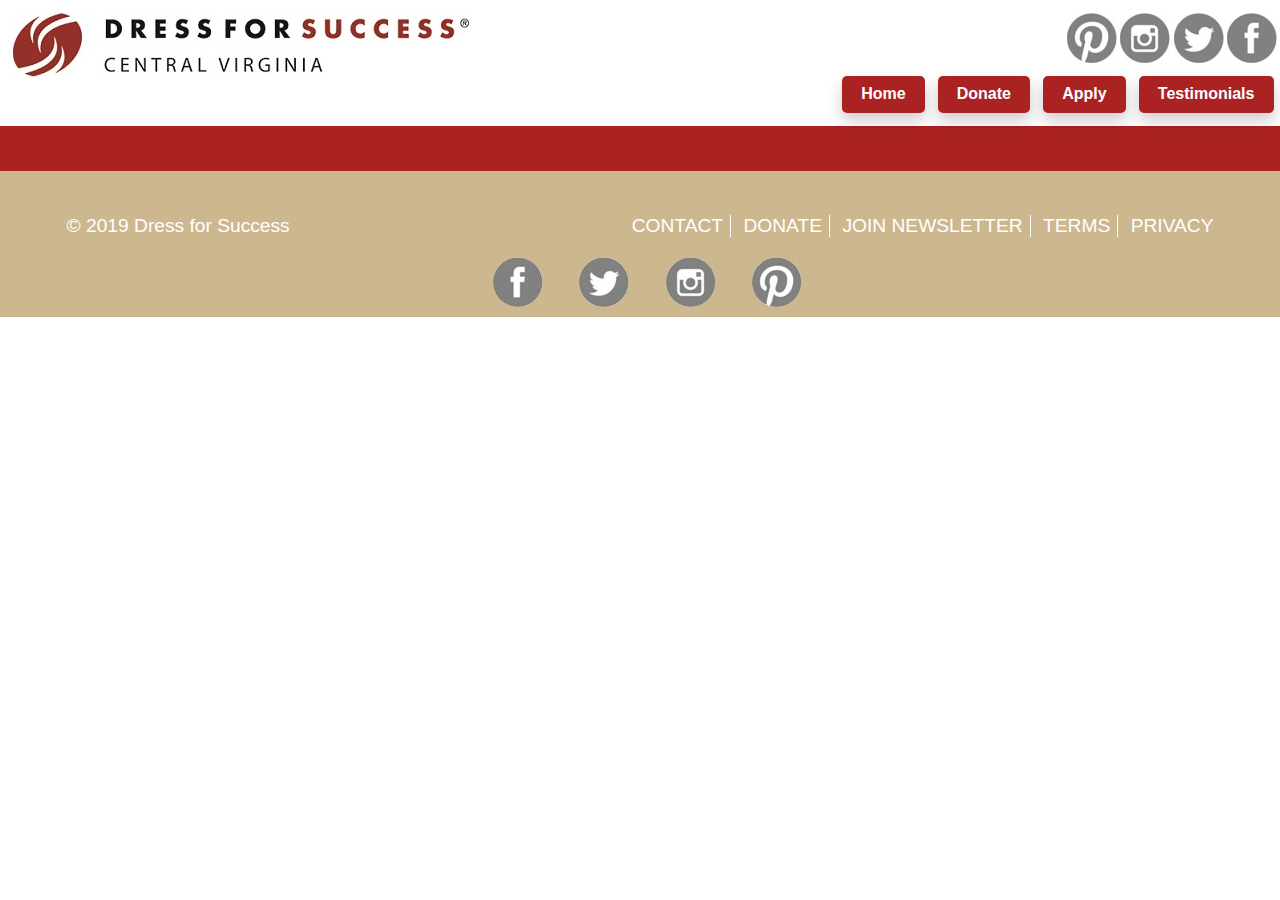
==== pages/apply.html @ 012ad940 "fixed footer commit" ====
﻿<!DOCTYPE html>
<html>
<head>
  <link rel="stylesheet" type="text/css" href="../styles.css">
  <meta name="viewport" content="width=device-width, initial-scale=1.0">
  <link rel="icon" href="https://centralvirginia.dressforsuccess.org/wp-content/themes/dfs/favicon.png">
  <title>Donate | Dress for Success</title>
</head>
<body>
<div class="header">
  <div class="navbar">
    <div class="brand">
      <div class="logo">
        <a href="../index.html"><img src="../resources/DFSCVA.jpg" height="100%" width="100%"></img></a>
      </div>
    </div>
    <div class="link">
      <div class="socialMedia">
        <a href="https://www.facebook.com/DressForSuccessCVA" target="_blank"><div class="facebook"></div></a>
        <a href="https://twitter.com/dfscentralva" target="_blank"><div class="twitter"></div></a>
        <a href="https://www.instagram.com/dfscentralva/" target="_blank"><div class="instagram"></div></a>
        <a href="https://www.pinterest.com/dfsvirginia/" target="_blank"><div class="pinterest"></div></a>
      </div>
      <div class="navItems">
        <button class="drpbut"><img src="../resources/drpIcon.png" width="100%" height="100%"/></button>
        <div id="drpdown" class="navContent">
          <a href="../index.html">Home</a>
          <a href="./donate.html">Donate</a>
          <a href="./apply.html">Apply</a>
          <a href="./testimonials.html">Testimonials</a>
        </div>
      </div>
    </div>
  </div>
  <div class="closeBuffer">
  </div>
</div>
<div class="pageContent">
  <script type="text/javascript" src="https://form.jotform.com/jsform/90844979543170"></script>
</div>
<footer class="footer" role="contentinfo">
  <div id="inner-footer" class="wrap clearfix">

    <p class="source-org copyright">© 2019 Dress for Success</p>

      <div class="footer-nav">
        <ul>
          <li><a href="/contact" class="no_underscore">Contact</a></li>
          <li><a href="/donate" class="no_underscore">Donate</a></li>
          <li><a href="/contact" id="footer-join-newsletter" class="no_underscore">Join Newsletter</a></li>
          <li><a href="https://dressforsuccess.org/terms-of-service" class="no_underscore">Terms</a></li>
          <li><a href="https://dressforsuccess.org/privacy-policy" class="no_underscore">Privacy</a></li>
        </ul>
      </div>

      <div id="social" class="connect">
      <div class="connect-label">Connect with us:</div>


              <div class="media-btn">
                <a target="_blank" href="https://www.facebook.com/DressForSuccessCVA"><div class="facebook1"></div></a>
              </div>

              <div class="media-btn">
                <a target="_blank" href="https://twitter.com/dfscentralva"><div class="twitter1"></div></a>
              </div>

              <div class="media-btn">
                <a target="_blank" href="https://instagram.com/dfscentralva/"><div class="instagram1"></div></a>
              </div>

              <div class="media-btn">
                <a target="_blank" href="https://www.pinterest.com/dfsvirginia/"><div class="pinterest1"></div></a>
              </div>

    </div>
  </div>

</footer>
<script>
  var coll = document.getElementsByClassName("collapsible");
  var i;

  for (i = 0; i < coll.length; i++) {
    coll[i].addEventListener("click", function() {
      this.classList.toggle("active");
      var content = this.nextElementSibling;
      if (content.style.maxHeight){
        content.style.maxHeight = null;
      } else {
        content.style.maxHeight = content.scrollHeight + "px";
      }
    });
  }
</script>
<script>
  window.addEventListener('DOMContentLoaded', function(){
    var iframe = document.getElementsByTagName('iframe')[0];
    var page = iframe.contentWindow.document.getElementsByTagName('html')[0];
    var scrpt = document.createElement('script');
    scrpt.src = '../resources/removeFoot.js';
    page.appendChild(scrpt);
  });
</script>
</body>
</html>
---- styles.css ----
body{
  margin: 0;
  background-color: white;
  font-family: sans-serif;
  overflow-x: hidden;
  text-align: center;
}
@media (min-width: 600px){
  .navbar{
    background-color: white;
    padding: 1vw;
    width: 100%;
    height: auto;
    display: flex;
    flex-direction: row;
  }
  .socialMedia{
    display: flex;
    flex-direction: row-reverse;
    margin-right: 1vw;
    margin-bottom: 1vw;
  }
  .facebook, .instagram, .twitter, .pinterest{
    background: url("./resources/smi.jpg") no-repeat;
    margin-right: 0.25vw;
    width: 50px;
    height: 50px;
  }
  .facebook{
    background-position: -61px -5px;
  }
  .facebook:hover{
      background-position: -61px -62px;
  }
  .instagram{
    background-position: -118px -5px;
  }
  .instagram:hover{
    background-position: -118px -62px;
  }
  .twitter{
    background-position: -4px -5px;
  }
  .twitter:hover{
    background-position: -4px -62px;
  }
  .pinterest{
    background-position: -175px -5px;
  }
  .pinterest:hover{
    background-position: -175px -62px;
  }
  .facebook1, .instagram1, .twitter1, .pinterest1{
    background: url("./resources/smi1.jpg") no-repeat;
    margin-right: 0.25vw;
    width: 50px;
    height: 50px;
  }
  .facebook1{
    background-position: -61px -5px;
  }
  .facebook1:hover{
      background-position: -61px -62px;
  }
  .instagram1{
    background-position: -118px -5px;
  }
  .instagram1:hover{
    background-position: -118px -62px;
  }
  .twitter1{
    background-position: -4px -5px;
  }
  .twitter1:hover{
    background-position: -4px -62px;
  }
  .pinterest1{
    background-position: -175px -5px;
  }
  .pinterest1:hover{
    background-position: -175px -62px;
  }
  .navItems{
    margin-left: auto;
    margin-top: auto;
  }
  .navItems button{
    display: none;
  }
  .navContent{
    display: flex;
    flex-direction: row;
    margin-right: 0.5vw;
  }
  .navContent a{
    position: relative;
    background-color: #aa2222;
    border-radius: 5px;
    padding: 0.75vw 1.5vw;
    box-shadow: 0px 8px 16px 0px rgba(0,0,0,0.2);
    margin-right: 1vw;
    color: white;
    text-decoration: none;
    font-weight: bold;
  }
  .navContent a:hover{
    background-color: #d92929;
  }
  .link{
    margin-left: auto;
  }
  .pageContent{
    width: 100%;
    text-align: center;
  }
  .closeBuffer{
    background-color: #aa2222;
    width: 100%;
    height: 5vh;
  }
  .collapseBoxes{
    width: 80%;
    display: inline-block;
    box-shadow: 0px 8px 16px 0px rgba(0,0,0,0.2);
  }
  .collapsible {
    background-color: #aa2222;
    border-radius: 4px;
    margin-top: 2px;
    color: white;
    cursor: pointer;
    padding: 18px;
    width: 100%;
    border: none;
    text-align: center;
    outline: none;
    font-size: 2vw;
  }
  .active, .collapsible:hover {
    background-color: #d92929;
  }
  .collapsible:after {
    content: '\02795'; /* Unicode character for "plus" sign (+) */
    font-size: 13px;
    color: white;
    float: right;
    margin-left: 5px;
  }
  .active:after {
    content: "\2796"; /* Unicode character for "minus" sign (-) */
  }
  .content {
    padding: 0 18px;
    text-align: left;
    font-size: 2vw;
    max-height: 0;
    overflow: hidden;
    transition: max-height 0.2s ease-out;
    background-color: #f1f1f1;
  }
  .Weltext{
    display: inline-block;
    text-align: center;
    width: 100%;
  }
  .welcome{
    width: 80%;
    display: inline-block;
    margin-top: 1vw;
    box-shadow: 0px 8px 16px 0px rgba(0,0,0,0.2);
  }
  .WelLogo{
  }
  .overlay{
    position: absolute;
    background-color: rgba(0, 3, 3, 0.75);
    top: 40%;
    width: 78vw;
    height: auto;
    color: white;
    z-index: 1;
  }
  .overlay h1{
    position: relative;
    top: -4vw;
    font-size: 2vw;
  }
  .overlay img{
    position: relative;
    top: 50%;
  }
  .curriculumLists{
    display: flex;
    flex-direction: row;
    text-align: left;
  }
  .curriculumLists li{
    margin-top: 1vw;
  }
  .contentHeader{
    display: block;
    position: relative;
    width: 100%;
    height: 10%;
    background-color: #aa2222;
  }
  .formFooter-heightMask{
    display: none;
  }
}
@media(max-width: 600px){
  .navbar{
    background-color: white;
    padding: 1vw;
    width: 100%;
    height: auto;
    display: flex;
    flex-direction: row;
  }
  .drpbut{
    max-width: 14vw;
    max-height: 14vh;
    background-color: white;
    border: none;
    margin-left: auto;
  }
  .link{
    margin-left: auto;
  }
  .navItems{
  }
  .navContent{
    display: none;
    position: absolute;
  }
  .socialMedia{
    display: none;
  }
  .navContent a{
    display: block;
    position: relative;
    background-color: #aa2222;
    border-radius: 5px;
    padding: 0.75vw 1.5vw;
    box-shadow: 0px 8px 16px 0px rgba(0,0,0,0.2);
    margin-right: 1vw;
    color: white;
    text-decoration: none;
    font-weight: bold;
    right: 13vw;
    z-index: 1;
  }
  .navContent a:hover{
    background-color: #d92929;
  }
  .navItems:hover .navContent{
    display: block;
  }
  .pageContent{
    width: 100%;
    text-align: center;
    display: block;
  }
  .closeBuffer{
    background-color: #aa2222;
    width: 100%;
    height: 5vh;
  }
  .collapseBoxes{
    width: 80%;
    display: inline-block;
  }
  .collapsible {
    background-color: #aa2222;
    border-radius: 4px;
    margin-top: 2px;
    color: white;
    cursor: pointer;
    padding: 18px;
    width: 100%;
    border: none;
    text-align: center;
    outline: none;
    font-size: 4vw;
  }
  .active, .collapsible:hover {
    background-color: #d92929;
  }
  .collapsible:after {
    content: '\02795'; /* Unicode character for "plus" sign (+) */
    font-size: 13px;
    color: white;
    float: right;
    margin-left: 5px;
  }
  .active:after {
    content: "\2796"; /* Unicode character for "minus" sign (-) */
  }
  .content {
    padding: 0 18px;
    max-height: 0;
    overflow: hidden;
    transition: max-height 0.2s ease-out;
    background-color: #f1f1f1;
  }
  .Weltext{
    display: inline-block;
    text-align: center;
    width: 100%;
  }
  .welcome{
    width: 80%;
    display: inline-block;
    margin-top: 1vw;
    box-shadow: 0px 8px 16px 0px rgba(0,0,0,0.2);
  }
  .WelLogo{
  }
  .overlay{
    position: absolute;
    background-color: rgba(0, 3, 3, 0.75);
    top: 25%;
    width: 77vw;
    height: auto;
    color: white;
    z-index: 1;
  }
  .overlay h1{
    position: relative;
    top: -4vw;
    font-size: 2vw;
  }
  .overlay img{
    position: relative;
    top: 50%;
  }
}

.footer {
  clear: both;
  background-color: #CDB78F;
}
.footer #inner-footer {
  color: white;
  font-size: 12px;
  font-size: 1.2rem;
  padding: 2% 5% 2% 5%;
  margin: 0 auto;
  max-width: 1440px;
}
.footer .footer-nav {
  display: block;
  width: 100%;
  text-align: center;
}
.footer .footer-nav ul li {
  padding: 0 1% 0 1%;
}
.footer .footer-nav ul li a {
  text-transform: uppercase;
  color: white;
  background-color: inherit;
}
.footer .connect {
  display: block;
  width: 100%;
  text-align: center;
}
.footer .connect .connect-label {
  display: none;
}
.footer .connect .media-btn {
  display: inline-block;
  padding: 0% 2% 0% 2%;
  vertical-align: middle;
}
.footer .connect .media-btn a {
  display: block;
  width: 35px;
  height: 35px;
  background-image: url(../images/smi1.png);
}
.footer .connect .media-btn a.facebook1 {
  background-position: -61px -5px;
}
.footer .connect .media-btn a.twitter1 {
  background-position: -4px -5px;
}
.footer .connect .media-btn a.instagram1 {
  background-position: -118px -5px;
}
.footer .connect .media-btn a.pinterest1 {
  background-position: -175px -62px;
}
.footer .connect .media-btn a.youtube {
  background-position: -166px -224px;
}
.footer .connect .media-btn a.linkedin {
  background-position: -205px -224px;
}
/*
	if you checked out the link above:
	http://www.alistapart.com/articles/organizing-mobile/
	you'll want to style the footer nav
	a bit more in-depth. Remember to keep
	it simple because you'll have to
	override these styles for the desktop
	view.
	*/
/* end .footer-links */
.copyright {
  display: block;
  width: 100%;
  text-align: center;
}

.no_underscore {
  text-decoration: none;
}

@media only screen and (min-width: 768px) {
  .footer {
    clear: both;
    margin: 0 auto;
  }
  .footer #inner-footer {
    padding: 2% 5.2% 2% 5.2%;
  }
  .footer .footer-nav {
    float: right;
    width: 65%;
    text-align: right;
  }
  .footer .footer-nav ul li {
    display: inline-block;
    border-right: 1px white solid;
  }
  .footer .footer-nav ul li:first-child {
    padding-left: 0;
  }
  .footer .footer-nav ul li:last-child {
    padding-right: 0;
    border-right: none;
  }
  .footer .connect {
    position: relative;
    clear: both;
    text-align: center;
    width: 100%;
  }
  /*
	if you checked out the link above:
	http://www.alistapart.com/articles/organizing-mobile/
	you'll want to style the footer nav
	a bit more in-depth. Remember to keep
	it simple because you'll have to
	override these styles for the desktop
	view.
	*/
  /* end .footer-links */
  .copyright {
    float: left;
    width: 35%;
    text-align: left;
  }
}
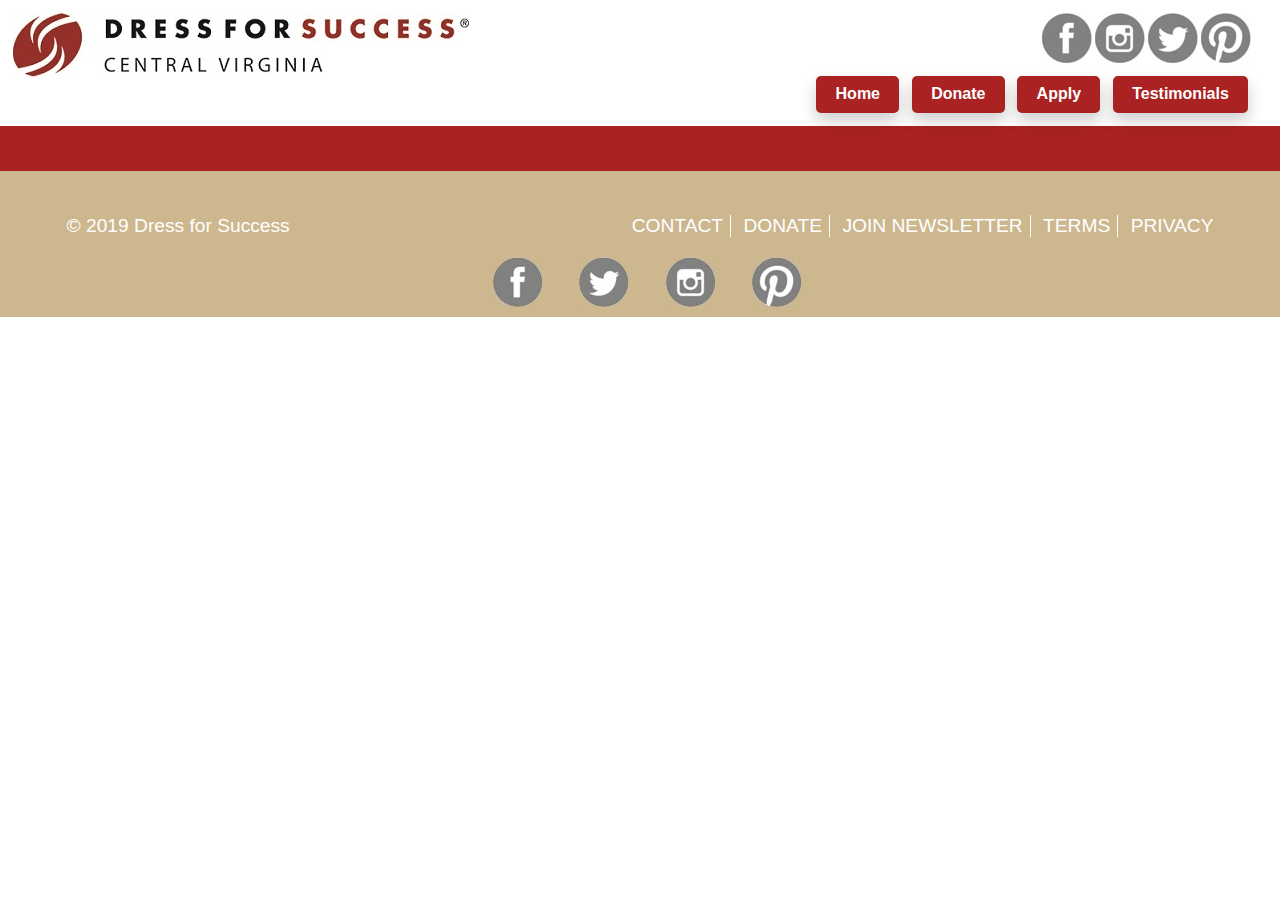
==== commit 14ab269d: "buttons and clean up" ====
--- a/pages/apply.html
+++ b/pages/apply.html
@@ -16,10 +16,10 @@
     </div>
     <div class="link">
       <div class="socialMedia">
-        <a href="https://www.facebook.com/DressForSuccessCVA" target="_blank"><div class="facebook"></div></a>
+        <a href="https://www.pinterest.com/dfsvirginia/" target="_blank"><div class="pinterest"></div></a>
         <a href="https://twitter.com/dfscentralva" target="_blank"><div class="twitter"></div></a>
         <a href="https://www.instagram.com/dfscentralva/" target="_blank"><div class="instagram"></div></a>
-        <a href="https://www.pinterest.com/dfsvirginia/" target="_blank"><div class="pinterest"></div></a>
+        <a href="https://www.facebook.com/DressForSuccessCVA" target="_blank"><div class="facebook"></div></a>
       </div>
       <div class="navItems">
         <button class="drpbut"><img src="../resources/drpIcon.png" width="100%" height="100%"/></button>
--- a/styles.css
+++ b/styles.css
@@ -125,8 +125,7 @@
   }
   .collapsible {
     background-color: #aa2222;
-    border-radius: 4px;
-    margin-top: 2px;
+    margin-bottom: 0.25vw;
     color: white;
     cursor: pointer;
     padding: 18px;
@@ -152,7 +151,7 @@
   .content {
     padding: 0 18px;
     text-align: left;
-    font-size: 2vw;
+    font-size: 1.5vw;
     max-height: 0;
     overflow: hidden;
     transition: max-height 0.2s ease-out;
@@ -161,12 +160,14 @@
   .Weltext{
     display: inline-block;
     text-align: center;
-    width: 100%;
+    font-size: 1.5vw;
+    width: 95%;
   }
   .welcome{
     width: 80%;
     display: inline-block;
     margin-top: 1vw;
+    margin-bottom: 1vw;
     box-shadow: 0px 8px 16px 0px rgba(0,0,0,0.2);
   }
   .WelLogo{
@@ -175,7 +176,7 @@
     position: absolute;
     background-color: rgba(0, 3, 3, 0.75);
     top: 40%;
-    width: 78vw;
+    width: 100%;
     height: auto;
     color: white;
     z-index: 1;
@@ -206,6 +207,26 @@
   }
   .formFooter-heightMask{
     display: none;
+  }
+  .boxesIntro h4{
+    position: relative;
+    top: 0.25vw;
+    padding: 1vw;
+    color: white;
+    font-size: 2.5vw;
+    font-weight: normal;
+    background-color: #aa2222;
+    border-top-left-radius: 1vw;
+    border-top-right-radius: 1vw;
+    width: 40%;
+    margin: 0 auto;
+  }
+  .collapseBoxes{
+    border-color: #aa2222;
+    border-width: 1vw;
+    border-style: solid;
+    border-radius: 1vw;
+    margin-bottom: 1vw;
   }
 }
 @media(max-width: 600px){
@@ -273,7 +294,6 @@
   .collapsible {
     background-color: #aa2222;
     border-radius: 4px;
-    margin-top: 2px;
     color: white;
     cursor: pointer;
     padding: 18px;
@@ -281,7 +301,10 @@
     border: none;
     text-align: center;
     outline: none;
-    font-size: 4vw;
+  }
+  .collapseBoxes{
+    font-size: 2vw;
+    font-weight: 9001;
   }
   .active, .collapsible:hover {
     background-color: #d92929;
@@ -302,11 +325,7 @@
     overflow: hidden;
     transition: max-height 0.2s ease-out;
     background-color: #f1f1f1;
-  }
-  .Weltext{
-    display: inline-block;
-    text-align: center;
-    width: 100%;
+    font-size: 1.3vw;
   }
   .welcome{
     width: 80%;
@@ -413,7 +432,6 @@
   width: 100%;
   text-align: center;
 }
-
 .no_underscore {
   text-decoration: none;
 }
@@ -464,3 +482,51 @@
     text-align: left;
   }
 }
+
+.testimonials-module {
+  clear: both;
+  position: relative;
+  width: 100%;
+  background: url('./resources/gray-bkgnd.jpg') repeat;
+  text-align: center;
+  padding: 5% 7.46% 5% 7.46%;
+  margin-top: 5%;
+}
+.testimonials-module .section-title {
+  font-size: 20px;
+  font-size: 2rem;
+}
+.testimonials-wrapper {
+  text-align: left;
+}
+.testimonials-wrapper .testimonials-quote {
+  text-transform: uppercase;
+  font-size: 18px;
+  color: #b42c33;
+  line-height: 133%;
+  display: block;
+  letter-spacing: 0.0625em;
+  /*padding-top: 5%;*/
+  padding: 5% 3% 0% 3%;
+}
+.testimonials-wrapper .testimonials-name {
+  display: block;
+  font-size: 12px;
+  color: #8a8989;
+  text-transform: uppercase;
+  padding: 4% 2% 1% 2%;
+  letter-spacing: 0.0625em;
+}
+* {
+  box-sizing: border-box;
+}
+.column {
+  float: left;
+  width: 50%;
+  padding: 10px;
+}
+.row:after {
+  content: "";
+  display:table;
+  clear:both;
+}
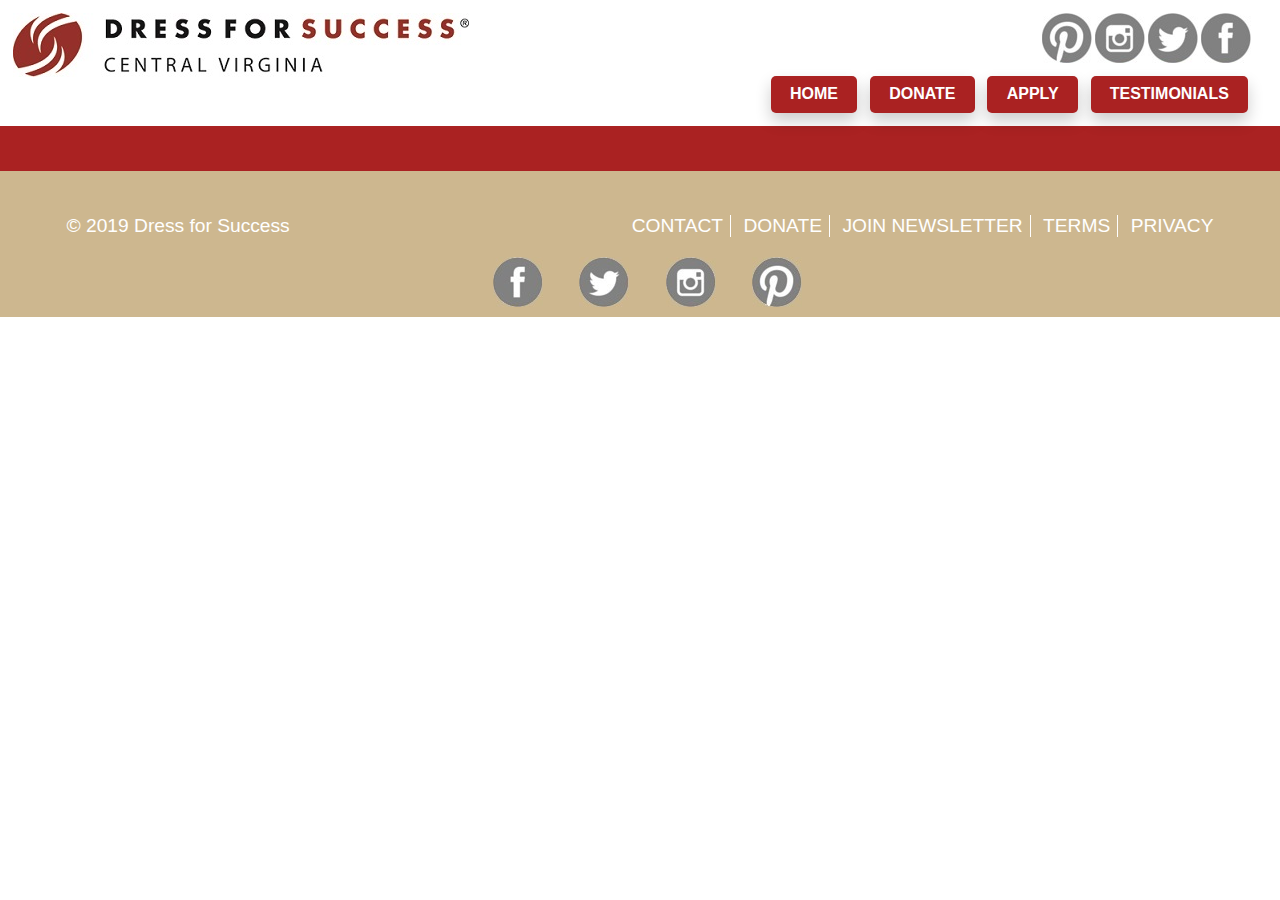
==== commit e10b6115: "capitalized navbar links on all pages" ====
--- a/pages/apply.html
+++ b/pages/apply.html
@@ -16,18 +16,18 @@
     </div>
     <div class="link">
       <div class="socialMedia">
-        <a href="https://www.pinterest.com/dfsvirginia/" target="_blank"><div class="pinterest"></div></a>
+        <a href="https://www.facebook.com/DressForSuccessCVA" target="_blank"><div class="facebook"></div></a>
         <a href="https://twitter.com/dfscentralva" target="_blank"><div class="twitter"></div></a>
         <a href="https://www.instagram.com/dfscentralva/" target="_blank"><div class="instagram"></div></a>
-        <a href="https://www.facebook.com/DressForSuccessCVA" target="_blank"><div class="facebook"></div></a>
+        <a href="https://www.pinterest.com/dfsvirginia/" target="_blank"><div class="pinterest"></div></a>
       </div>
       <div class="navItems">
         <button class="drpbut"><img src="../resources/drpIcon.png" width="100%" height="100%"/></button>
         <div id="drpdown" class="navContent">
-          <a href="../index.html">Home</a>
-          <a href="./donate.html">Donate</a>
-          <a href="./apply.html">Apply</a>
-          <a href="./testimonials.html">Testimonials</a>
+          <a href="../index.html">HOME</a>
+          <a href="./donate.html">DONATE</a>
+          <a href="./apply.html">APPLY</a>
+          <a href="./testimonials.html">TESTIMONIALS</a>
         </div>
       </div>
     </div>
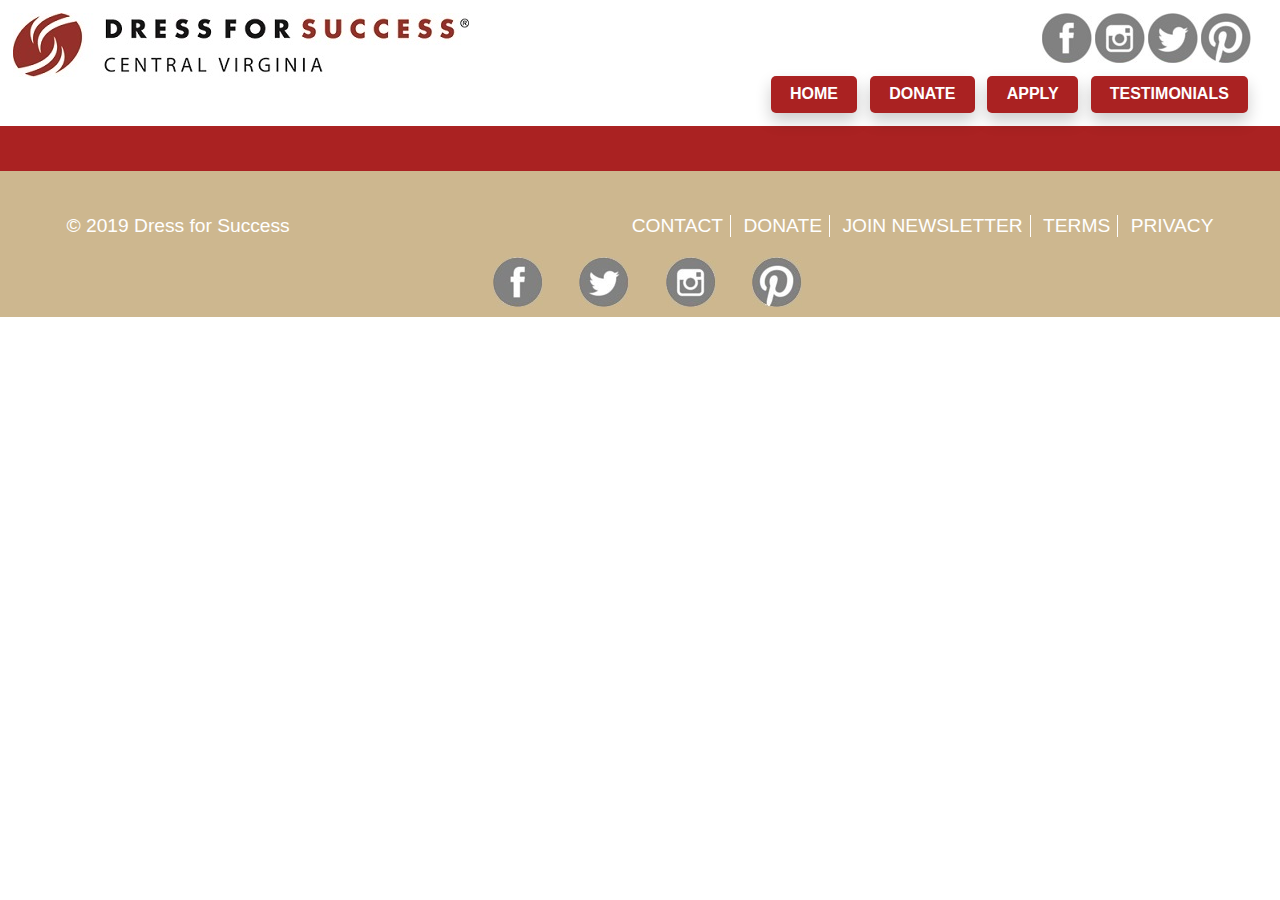
==== commit 17d7ad32: "Merge branch 'master' of https://github.com/DFSInternship/DFSInternship.github.io" ====
--- a/pages/apply.html
+++ b/pages/apply.html
@@ -16,10 +16,10 @@
     </div>
     <div class="link">
       <div class="socialMedia">
-        <a href="https://www.facebook.com/DressForSuccessCVA" target="_blank"><div class="facebook"></div></a>
+        <a href="https://www.pinterest.com/dfsvirginia/" target="_blank"><div class="pinterest"></div></a>
         <a href="https://twitter.com/dfscentralva" target="_blank"><div class="twitter"></div></a>
         <a href="https://www.instagram.com/dfscentralva/" target="_blank"><div class="instagram"></div></a>
-        <a href="https://www.pinterest.com/dfsvirginia/" target="_blank"><div class="pinterest"></div></a>
+        <a href="https://www.facebook.com/DressForSuccessCVA" target="_blank"><div class="facebook"></div></a>
       </div>
       <div class="navItems">
         <button class="drpbut"><img src="../resources/drpIcon.png" width="100%" height="100%"/></button>
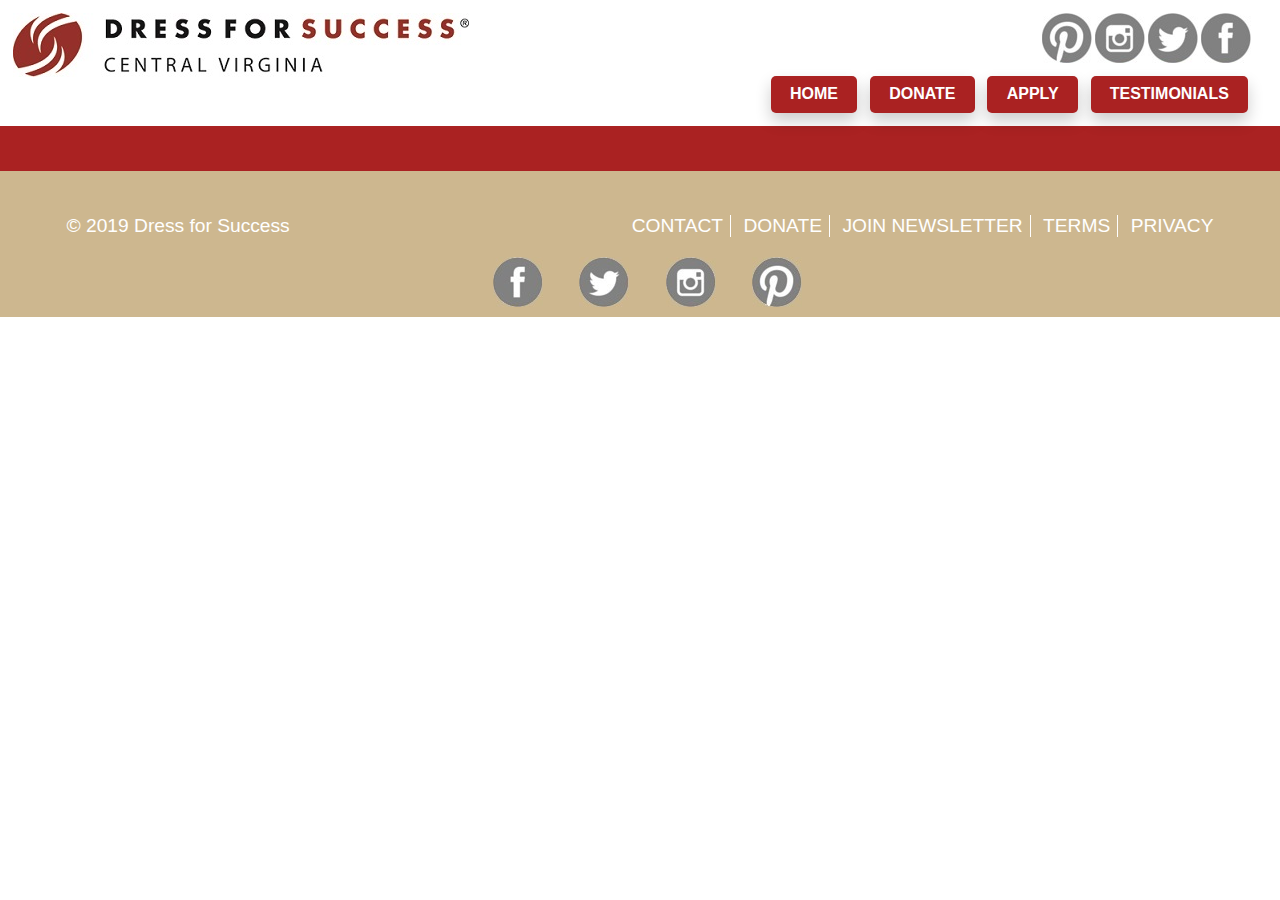
==== commit c176e26f: "donate page fin" ====
--- a/pages/apply.html
+++ b/pages/apply.html
@@ -16,10 +16,10 @@
     </div>
     <div class="link">
       <div class="socialMedia">
-        <a href="https://www.pinterest.com/dfsvirginia/" target="_blank"><div class="pinterest"></div></a>
+        <a href="https://www.facebook.com/DressForSuccessCVA" target="_blank"><div class="facebook"></div></a>
         <a href="https://twitter.com/dfscentralva" target="_blank"><div class="twitter"></div></a>
         <a href="https://www.instagram.com/dfscentralva/" target="_blank"><div class="instagram"></div></a>
-        <a href="https://www.facebook.com/DressForSuccessCVA" target="_blank"><div class="facebook"></div></a>
+        <a href="https://www.pinterest.com/dfsvirginia/" target="_blank"><div class="pinterest"></div></a>
       </div>
       <div class="navItems">
         <button class="drpbut"><img src="../resources/drpIcon.png" width="100%" height="100%"/></button>
--- a/styles.css
+++ b/styles.css
@@ -125,7 +125,9 @@
   }
   .collapsible {
     background-color: #aa2222;
-    margin-bottom: 0.25vw;
+    border-radius: 4px;
+    margin-top: 2px;
+    margin-bottom: 4px;
     color: white;
     cursor: pointer;
     padding: 18px;
@@ -161,13 +163,12 @@
     display: inline-block;
     text-align: center;
     font-size: 1.5vw;
-    width: 95%;
+    width: 100%;
   }
   .welcome{
     width: 80%;
     display: inline-block;
     margin-top: 1vw;
-    margin-bottom: 1vw;
     box-shadow: 0px 8px 16px 0px rgba(0,0,0,0.2);
   }
   .WelLogo{
@@ -207,26 +208,6 @@
   }
   .formFooter-heightMask{
     display: none;
-  }
-  .boxesIntro h4{
-    position: relative;
-    top: 0.25vw;
-    padding: 1vw;
-    color: white;
-    font-size: 2.5vw;
-    font-weight: normal;
-    background-color: #aa2222;
-    border-top-left-radius: 1vw;
-    border-top-right-radius: 1vw;
-    width: 40%;
-    margin: 0 auto;
-  }
-  .collapseBoxes{
-    border-color: #aa2222;
-    border-width: 1vw;
-    border-style: solid;
-    border-radius: 1vw;
-    margin-bottom: 1vw;
   }
 }
 @media(max-width: 600px){
@@ -294,6 +275,7 @@
   .collapsible {
     background-color: #aa2222;
     border-radius: 4px;
+    margin-top: 2px;
     color: white;
     cursor: pointer;
     padding: 18px;
@@ -326,6 +308,11 @@
     transition: max-height 0.2s ease-out;
     background-color: #f1f1f1;
     font-size: 1.3vw;
+  }
+  .Weltext{
+    display: inline-block;
+    text-align: center;
+    width: 100%;
   }
   .welcome{
     width: 80%;
@@ -432,6 +419,7 @@
   width: 100%;
   text-align: center;
 }
+
 .no_underscore {
   text-decoration: none;
 }
@@ -530,3 +518,55 @@
   display:table;
   clear:both;
 }
+
+.body
+{
+	padding: 50px;
+}
+
+.animate
+{
+	transition: all 0.1s;
+	-webkit-transition: all 0.1s;
+}
+
+.action-button
+{
+	/**position: static;**/
+	padding: 10px 40px;
+  float:center;
+  margin-top: 20px;
+	border-radius: 10px;
+	font-family: sans-serif;
+	font-size: 25px;
+	color: #FFF;
+	text-decoration: none;
+}
+
+.blue
+{
+	background-color: #A0B2B0;
+	border-bottom: 5px solid #A0B2B0;
+}
+
+
+.action-button:active
+{
+	transform: translate(0px,5px);
+  -webkit-transform: translate(0px,5px);
+	border-bottom: 10px solid;
+}
+
+.donatepg
+{
+  margin-right:8%;
+  margin-left:8%;
+  margin-bottom:8%;
+  margin-top: 4vw;
+  font-size: 20px;
+}
+
+.imgdon
+{
+  margin-top: 2vw;
+}
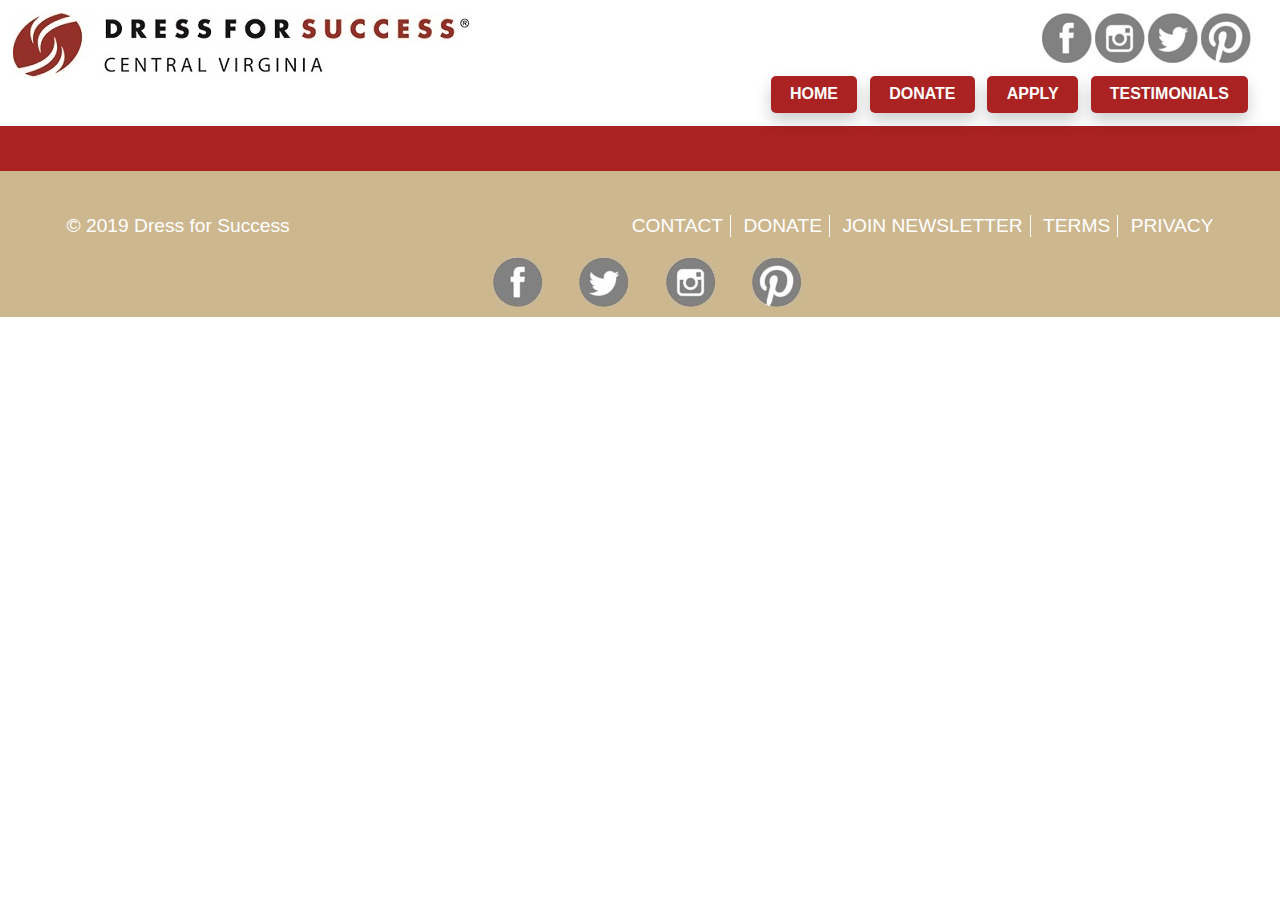
==== commit 48bf7f2a: "Merge branch 'master' of https://github.com/DFSInternship/DFSInternship.github.io" ====
--- a/pages/apply.html
+++ b/pages/apply.html
@@ -16,10 +16,10 @@
     </div>
     <div class="link">
       <div class="socialMedia">
-        <a href="https://www.facebook.com/DressForSuccessCVA" target="_blank"><div class="facebook"></div></a>
+        <a href="https://www.pinterest.com/dfsvirginia/" target="_blank"><div class="pinterest"></div></a>
         <a href="https://twitter.com/dfscentralva" target="_blank"><div class="twitter"></div></a>
         <a href="https://www.instagram.com/dfscentralva/" target="_blank"><div class="instagram"></div></a>
-        <a href="https://www.pinterest.com/dfsvirginia/" target="_blank"><div class="pinterest"></div></a>
+        <a href="https://www.facebook.com/DressForSuccessCVA" target="_blank"><div class="facebook"></div></a>
       </div>
       <div class="navItems">
         <button class="drpbut"><img src="../resources/drpIcon.png" width="100%" height="100%"/></button>
--- a/styles.css
+++ b/styles.css
@@ -125,9 +125,7 @@
   }
   .collapsible {
     background-color: #aa2222;
-    border-radius: 4px;
-    margin-top: 2px;
-    margin-bottom: 4px;
+    margin-bottom: 0.25vw;
     color: white;
     cursor: pointer;
     padding: 18px;
@@ -163,12 +161,13 @@
     display: inline-block;
     text-align: center;
     font-size: 1.5vw;
-    width: 100%;
+    width: 95%;
   }
   .welcome{
     width: 80%;
     display: inline-block;
     margin-top: 1vw;
+    margin-bottom: 1vw;
     box-shadow: 0px 8px 16px 0px rgba(0,0,0,0.2);
   }
   .WelLogo{
@@ -208,6 +207,26 @@
   }
   .formFooter-heightMask{
     display: none;
+  }
+  .boxesIntro h4{
+    position: relative;
+    top: 0.25vw;
+    padding: 1vw;
+    color: white;
+    font-size: 2.5vw;
+    font-weight: normal;
+    background-color: #aa2222;
+    border-top-left-radius: 1vw;
+    border-top-right-radius: 1vw;
+    width: 40%;
+    margin: 0 auto;
+  }
+  .collapseBoxes{
+    border-color: #aa2222;
+    border-width: 1vw;
+    border-style: solid;
+    border-radius: 1vw;
+    margin-bottom: 1vw;
   }
 }
 @media(max-width: 600px){
@@ -275,7 +294,6 @@
   .collapsible {
     background-color: #aa2222;
     border-radius: 4px;
-    margin-top: 2px;
     color: white;
     cursor: pointer;
     padding: 18px;
@@ -308,11 +326,6 @@
     transition: max-height 0.2s ease-out;
     background-color: #f1f1f1;
     font-size: 1.3vw;
-  }
-  .Weltext{
-    display: inline-block;
-    text-align: center;
-    width: 100%;
   }
   .welcome{
     width: 80%;
@@ -419,7 +432,6 @@
   width: 100%;
   text-align: center;
 }
-
 .no_underscore {
   text-decoration: none;
 }
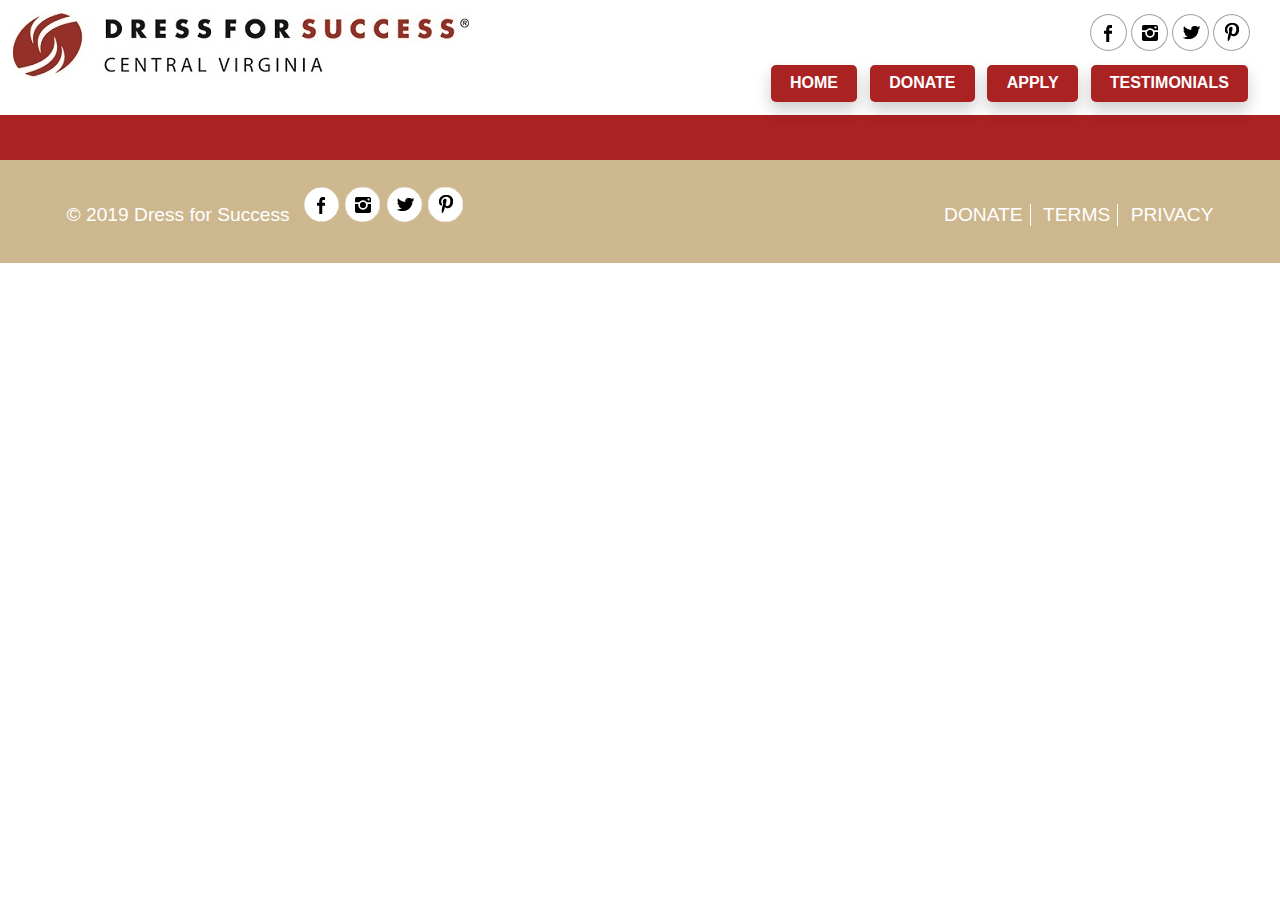
==== commit 0eebac67: "Social media update" ====
--- a/pages/apply.html
+++ b/pages/apply.html
@@ -45,35 +45,18 @@
 
       <div class="footer-nav">
         <ul>
-          <li><a href="/contact" class="no_underscore">Contact</a></li>
-          <li><a href="/donate" class="no_underscore">Donate</a></li>
-          <li><a href="/contact" id="footer-join-newsletter" class="no_underscore">Join Newsletter</a></li>
-          <li><a href="https://dressforsuccess.org/terms-of-service" class="no_underscore">Terms</a></li>
-          <li><a href="https://dressforsuccess.org/privacy-policy" class="no_underscore">Privacy</a></li>
+          <li><a href="/donate" class="no_underscore">DONATE</a></li>
+          <li><a href="https://dressforsuccess.org/terms-of-service" class="no_underscore">TERMS</a></li>
+          <li><a href="https://dressforsuccess.org/privacy-policy" class="no_underscore">PRIVACY</a></li>
         </ul>
       </div>
 
-      <div id="social" class="connect">
-      <div class="connect-label">Connect with us:</div>
-
-
-              <div class="media-btn">
-                <a target="_blank" href="https://www.facebook.com/DressForSuccessCVA"><div class="facebook1"></div></a>
-              </div>
-
-              <div class="media-btn">
-                <a target="_blank" href="https://twitter.com/dfscentralva"><div class="twitter1"></div></a>
-              </div>
-
-              <div class="media-btn">
-                <a target="_blank" href="https://instagram.com/dfscentralva/"><div class="instagram1"></div></a>
-              </div>
-
-              <div class="media-btn">
-                <a target="_blank" href="https://www.pinterest.com/dfsvirginia/"><div class="pinterest1"></div></a>
-              </div>
-
-    </div>
+      <div class="socialMedia">
+        <a href="https://www.pinterest.com/dfsvirginia/" target="_blank"><div class="pinterest1"></div></a>
+        <a href="https://twitter.com/dfscentralva" target="_blank"><div class="twitter1"></div></a>
+        <a href="https://www.instagram.com/dfscentralva/" target="_blank"><div class="instagram1"></div></a>
+        <a href="https://www.facebook.com/DressForSuccessCVA" target="_blank"><div class="facebook1"></div></a>
+      </div>
   </div>
 
 </footer>
--- a/styles.css
+++ b/styles.css
@@ -21,64 +21,64 @@
     margin-bottom: 1vw;
   }
   .facebook, .instagram, .twitter, .pinterest{
-    background: url("./resources/smi.jpg") no-repeat;
+    background: url("./resources/original_sp.png") no-repeat;
     margin-right: 0.25vw;
-    width: 50px;
-    height: 50px;
+    width: 38px;
+    height: 39px;
   }
   .facebook{
-    background-position: -61px -5px;
+    background-position: -0px -127px;
   }
   .facebook:hover{
-      background-position: -61px -62px;
+      background-position: -0px -266px;
   }
   .instagram{
-    background-position: -118px -5px;
+    background-position: -96px -127px;
   }
   .instagram:hover{
-    background-position: -118px -62px;
+    background-position: -96px -266px;
   }
   .twitter{
-    background-position: -4px -5px;
+    background-position: -48px -127px;
   }
   .twitter:hover{
-    background-position: -4px -62px;
+    background-position: -48px -266px;
   }
   .pinterest{
-    background-position: -175px -5px;
+    background-position: -144px -127px;
   }
   .pinterest:hover{
-    background-position: -175px -62px;
+    background-position: -144px -266px;
   }
   .facebook1, .instagram1, .twitter1, .pinterest1{
-    background: url("./resources/smi1.jpg") no-repeat;
+    background: url("./resources/original_sp2.png") no-repeat;
     margin-right: 0.25vw;
-    width: 50px;
-    height: 50px;
+    width: 38px;
+    height: 39px;
   }
   .facebook1{
-    background-position: -61px -5px;
+    background-position: -0px -127px;
   }
   .facebook1:hover{
-      background-position: -61px -62px;
+      background-position: -0px -266px;
   }
   .instagram1{
-    background-position: -118px -5px;
+    background-position: -96px -127px;
   }
   .instagram1:hover{
-    background-position: -118px -62px;
+    background-position: -96px -266px;
   }
   .twitter1{
-    background-position: -4px -5px;
+    background-position: -48px -127px;
   }
   .twitter1:hover{
-    background-position: -4px -62px;
+    background-position: -48px -266px;
   }
   .pinterest1{
-    background-position: -175px -5px;
+    background-position: -144px -127px;
   }
   .pinterest1:hover{
-    background-position: -175px -62px;
+    background-position: -144px -266px;
   }
   .navItems{
     margin-left: auto;
@@ -170,26 +170,6 @@
     margin-bottom: 1vw;
     box-shadow: 0px 8px 16px 0px rgba(0,0,0,0.2);
   }
-  .WelLogo{
-  }
-  .overlay{
-    position: absolute;
-    background-color: rgba(0, 3, 3, 0.75);
-    top: 40%;
-    width: 100%;
-    height: auto;
-    color: white;
-    z-index: 1;
-  }
-  .overlay h1{
-    position: relative;
-    top: -4vw;
-    font-size: 2vw;
-  }
-  .overlay img{
-    position: relative;
-    top: 50%;
-  }
   .curriculumLists{
     display: flex;
     flex-direction: row;
@@ -333,25 +313,31 @@
     margin-top: 1vw;
     box-shadow: 0px 8px 16px 0px rgba(0,0,0,0.2);
   }
-  .WelLogo{
-  }
-  .overlay{
-    position: absolute;
-    background-color: rgba(0, 3, 3, 0.75);
-    top: 25%;
-    width: 77vw;
-    height: auto;
-    color: white;
-    z-index: 1;
-  }
-  .overlay h1{
+  .boxesIntro h4{
     position: relative;
-    top: -4vw;
-    font-size: 2vw;
-  }
-  .overlay img{
-    position: relative;
-    top: 50%;
+    top: 0.25vw;
+    padding: 1vw;
+    color: white;
+    font-size: 2.5vw;
+    font-weight: normal;
+    background-color: #aa2222;
+    border-top-left-radius: 1vw;
+    border-top-right-radius: 1vw;
+    width: 40%;
+    margin: 0 auto;
+  }
+  .collapseBoxes{
+    border-color: #aa2222;
+    border-width: 1vw;
+    border-style: solid;
+    border-radius: 1vw;
+    margin-bottom: 1vw;
+  }
+  .Weltext{
+    display: inline-block;
+    text-align: center;
+    font-size: 1.5vw;
+    width: 95%;
   }
 }
 
@@ -482,7 +468,6 @@
     text-align: left;
   }
 }
-
 .testimonials-module {
   clear: both;
   position: relative;
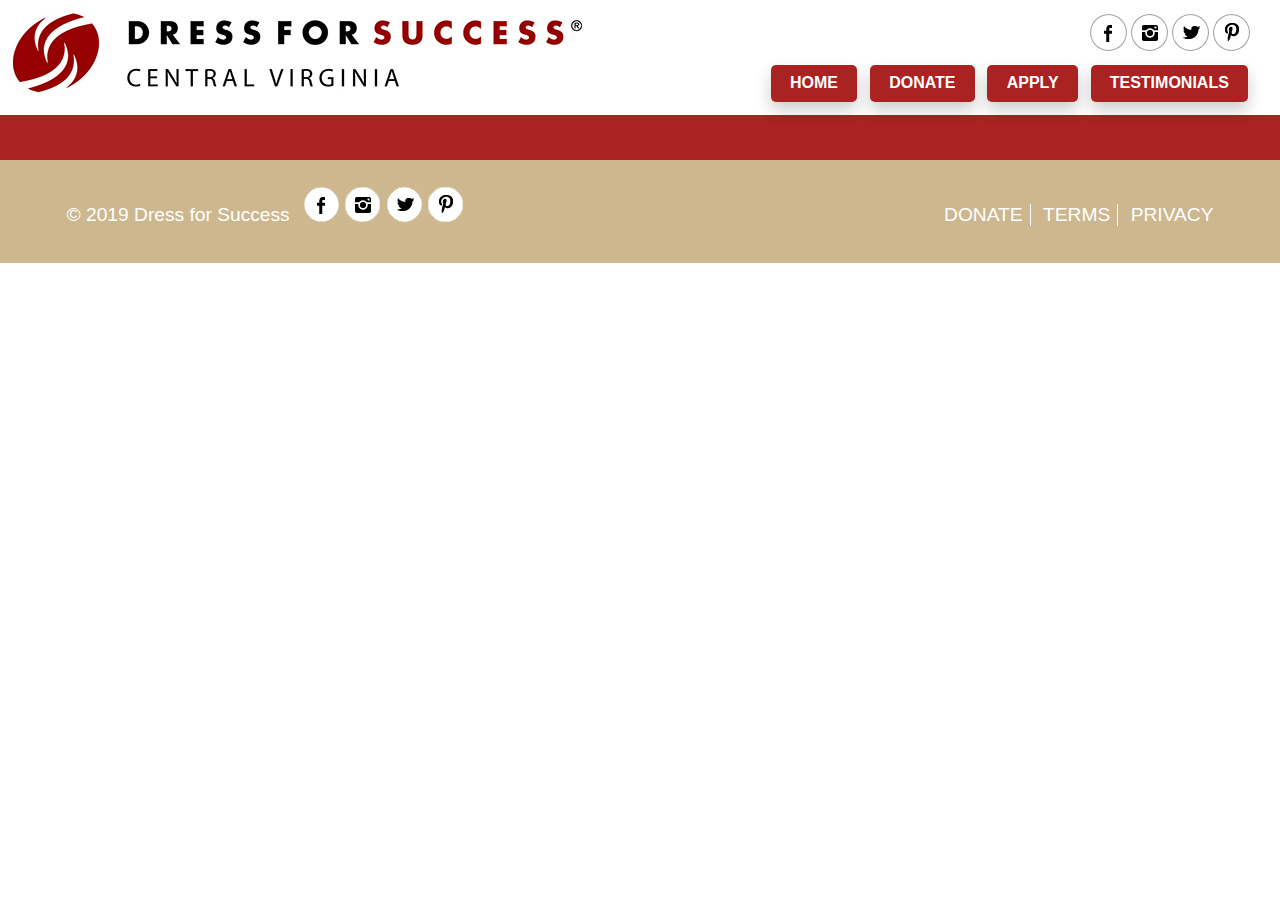
==== commit b3896060: "made logo bigger on the other pages too" ====
--- a/pages/apply.html
+++ b/pages/apply.html
@@ -11,7 +11,7 @@
   <div class="navbar">
     <div class="brand">
       <div class="logo">
-        <a href="../index.html"><img src="../resources/DFSCVA.jpg" height="100%" width="100%"></img></a>
+        <a href="../index.html"><img src="../resources/CV-No-Tag-Web.jpg"></img></a>
       </div>
     </div>
     <div class="link">
